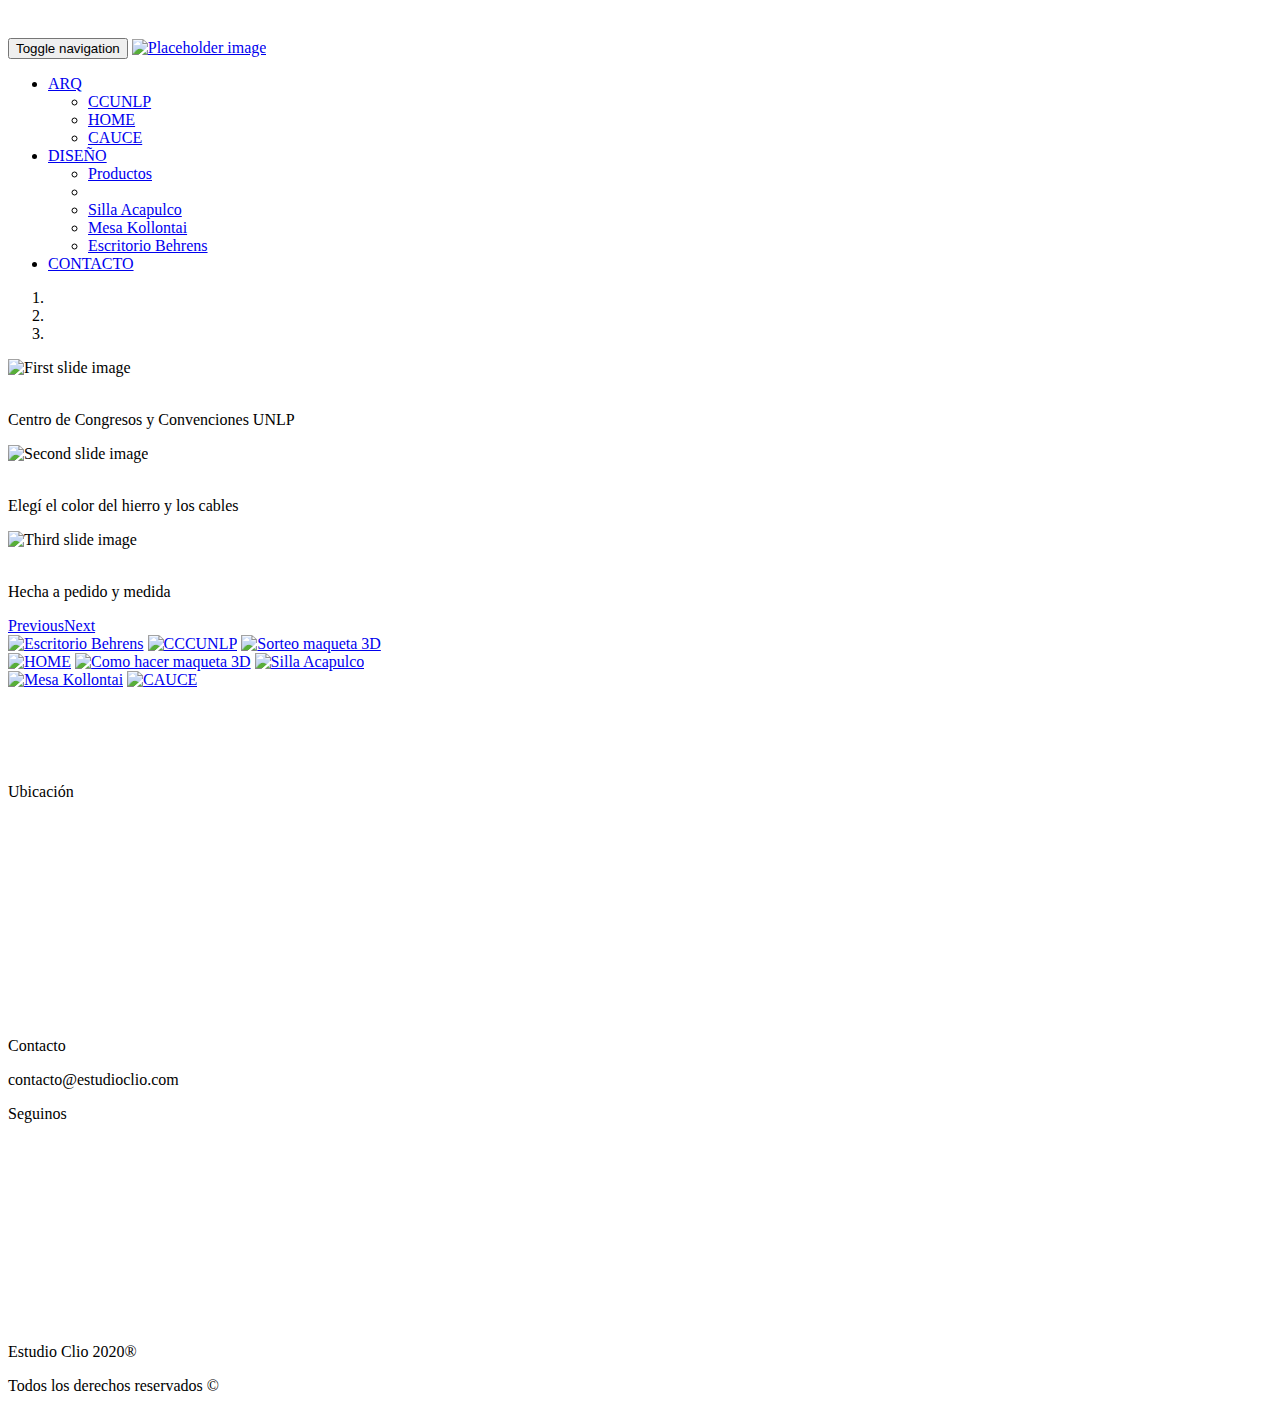
==== index.html @ f6f3227d "agregados a index" ====
<!DOCTYPE html>
<html lang="es"><!-- InstanceBegin template="/Templates/plantilla general.dwt" codeOutsideHTMLIsLocked="false" -->
  <head>
    <meta charset="utf-8">
	<meta http-equiv="X-UA-Compatible" content="IE=edge">
	<meta name="viewport" content="width=device-width, initial-scale=1">
	<!-- InstanceBeginEditable name="doctitle" -->
	<title>Estudio Clio</title>
	<link href="css/index.css" rel="stylesheet" type="text/css">
	<!-- InstanceEndEditable -->
	<!-- Bootstrap -->
    <link href="./images/icons/Icono_Estudio_clio.png" rel="icon" type="image/x-icon">
	<link href="css/bootstrap.css" rel="stylesheet">
	<link href="css/plantilla.css" rel="stylesheet" type="text/css">
	<link href="css/moviles.css" rel="stylesheet" type="text/css" media="screen and (orientation:portrait) and (max-width:768px)">
	<link href="tablets.css" rel="stylesheet" type="text/css" media="screen and (orientation:portrait) and (min-width:769px) and (max-width:992px)">

	<!-- HTML5 shim and Respond.js for IE8 support of HTML5 elements and media queries -->
	<!-- WARNING: Respond.js doesn't work if you view the page via file:// -->
	<!--[if lt IE 9]>
		  <script src="https://oss.maxcdn.com/html5shiv/3.7.2/html5shiv.min.js"></script>
		  <script src="https://oss.maxcdn.com/respond/1.4.2/respond.min.js"></script>
		<![endif]-->
  <!-- InstanceBeginEditable name="head" -->
  <!-- InstanceEndEditable -->
  <script type="text/javascript">
function MM_swapImgRestore() { //v3.0
  var i,x,a=document.MM_sr; for(i=0;a&&i<a.length&&(x=a[i])&&x.oSrc;i++) x.src=x.oSrc;
}
function MM_preloadImages() { //v3.0
  var d=document; if(d.images){ if(!d.MM_p) d.MM_p=new Array();
    var i,j=d.MM_p.length,a=MM_preloadImages.arguments; for(i=0; i<a.length; i++)
    if (a[i].indexOf("#")!=0){ d.MM_p[j]=new Image; d.MM_p[j++].src=a[i];}}
}

function MM_findObj(n, d) { //v4.01
  var p,i,x;  if(!d) d=document; if((p=n.indexOf("?"))>0&&parent.frames.length) {
    d=parent.frames[n.substring(p+1)].document; n=n.substring(0,p);}
  if(!(x=d[n])&&d.all) x=d.all[n]; for (i=0;!x&&i<d.forms.length;i++) x=d.forms[i][n];
  for(i=0;!x&&d.layers&&i<d.layers.length;i++) x=MM_findObj(n,d.layers[i].document);
  if(!x && d.getElementById) x=d.getElementById(n); return x;
}

function MM_swapImage() { //v3.0
  var i,j=0,x,a=MM_swapImage.arguments; document.MM_sr=new Array; for(i=0;i<(a.length-2);i+=3)
   if ((x=MM_findObj(a[i]))!=null){document.MM_sr[j++]=x; if(!x.oSrc) x.oSrc=x.src; x.src=a[i+2];}
}
  </script>
 </head>
<body style="padding-top: 30px" onLoad="MM_preloadImages('images/redes/facebook_color.png','images/redes/instagram_color.png','images/redes/pinterest_color.png')">

	<!-- jQuery (necessary for Bootstrap's JavaScript plugins) -->
	<script src="js/jquery-1.11.3.min.js"></script>

	<!-- Include all compiled plugins (below), or include individual files as needed -->
<script src="js/bootstrap.js"></script>
      <!-- Encabezado -->
   <div class="container-fluid-encabezado">
    <nav class="navbar navbar-default navbar-fixed-top">
      <div class="container-fluid">
        <!-- Brand and toggle get grouped for better mobile display -->
        <div class="navbar-header">
          <button type="button" class="navbar-toggle collapsed" data-toggle="collapse" data-target="#topFixedNavbar1" aria-expanded="false"><span class="sr-only">Toggle navigation</span><span class="icon-bar"></span><span class="icon-bar"></span><span class="icon-bar"></span></button>
          <a class="navbar-brand" href="index.html"><img src="images/Estudio%20Clio_Logo_Arriba.png" alt="Placeholder image" width="150" class="img-responsive"></a></div>
        <!-- Collect the nav links, forms, and other content for toggling -->
        <div class="collapse navbar-collapse" id="topFixedNavbar1">
          <ul class="nav navbar-nav">
            <li class="dropdown"><a href="#" class="dropdown-toggle" data-toggle="dropdown" role="button" aria-haspopup="true" aria-expanded="false">ARQ<span class="caret"></span></a>
              <ul class="dropdown-menu">
                <li><a href="arq_ccunlp.html">CCUNLP</a></li>
                <li><a href="arq_home.html">HOME</a></li>
                <li><a href="arq_cauce.html">CAUCE</a></li>
              </ul>
            </li>
            <li class="dropdown"><a href="#" class="dropdown-toggle" data-toggle="dropdown" role="button" aria-haspopup="true" aria-expanded="false">DISEÑO<span class="caret"></span></a>
              <ul class="dropdown-menu">
                <li><a href="prods.html">Productos</a></li>
                <li role="separator" class="divider"></li>
                <li><a href="prod_acapulco.html">Silla Acapulco</a></li>
                <li><a href="prod_kollontai.html">Mesa Kollontai</a></li>
                <li><a href="prod_behrens.html">Escritorio Behrens</a></li>
              </ul>
            </li>
            <li><a href="contacto.html">CONTACTO</a></li>
          </ul>
        </div>
        <!-- /.navbar-collapse -->
      </div>
      <!-- /.container-fluid -->
    </nav>
  </div>
    <!-- Cuerpo -->
<!-- InstanceBeginEditable name="Cuerpo" -->
    <div class="container-fluid-cuerpo">
      <div class="container-fluid-slider">
        <div id="carousel1" class="carousel slide" data-ride="carousel">
          <ol class="carousel-indicators">
            <li data-target="#carousel1" data-slide-to="0" class="active"></li>
            <li data-target="#carousel1" data-slide-to="1"></li>
            <li data-target="#carousel1" data-slide-to="2"></li>
          </ol>
          <div class="carousel-inner" role="listbox">
            <div class="item active"><img src="images/slider/slider_ccunlp_002.jpg" alt="First slide image" class="center-block">
              <div class="carousel-caption">
                <img src="images/icons/etiq_cccunlp.png" alt=""/>
                <p>Centro de Congresos y Convenciones UNLP</p>
              </div>
            </div>
            <div class="item"><img src="images/slider/slider_acapulco_001.jpg" alt="Second slide image" class="center-block">
              <div class="carousel-caption">
                <img src="images/icons/etiq_acapulco.png" alt=""/>
                <p>Elegí el color del hierro y los cables</p>
              </div>
            </div>
            <div class="item"><img src="images/slider/slider_behrens_001.jpg" alt="Third slide image" class="center-block">
              <div class="carousel-caption">
                <img src="images/icons/etiq_behrens.png" alt=""/>
                <p>Hecha a pedido y medida</p>
              </div>
            </div>
          </div>
          <a class="left carousel-control" href="#carousel1" role="button" data-slide="prev"><span class="glyphicon glyphicon-chevron-left" aria-hidden="true"></span><span class="sr-only">Previous</span></a><a class="right carousel-control" href="#carousel1" role="button" data-slide="next"><span class="glyphicon glyphicon-chevron-right" aria-hidden="true"></span><span class="sr-only">Next</span></a></div>
      </div>
      <div class="container" style="margin-bottom: 60px;">
        <div class="row">
          <div class="col-md-4">
            <a href="prod_behrens.html"><img src="images/landing/behrens_landing.jpg" class="colibri" alt="Escritorio Behrens"></a>
            <a href="arq_ccunlp.html"><img src="images/icons/etiq_cccunlp_go.png" class="colibri" alt="CCCUNLP"></a>
            <a href="https://www.instagram.com/p/CCMUcbEp0V8/?utm_source=ig_web_copy_link"><img src="images/landing/sorteo_maqueta3d.jpg" class="colibri" alt="Sorteo maqueta 3D"></a>
          </div>
          <div class="col-md-4">
            <a href="arq_home.html"><img src="images/icons/etiq_home_go.png" class="colibri" alt="HOME"></a>
            <a href="https://www.instagram.com/p/CCWgrz5H2qg/?utm_source=ig_web_copy_link"><img src="images/landing/comoyporque.jpg" class="colibri" alt="Como hacer maqueta 3D"></a>
            <a href="prod_acapulco.html"><img src="images/landing/acapulco_landing.png" class="colibri" alt="Silla Acapulco"></a>
          </div>
          <div class="col-md-4">
            <a href="prod_kollontai.html"><img src="images/landing/kollontai_landing.jpg" class="colibri" alt="Mesa Kollontai"></a>
            <a href="arq_cauce.html"><img src="images/icons/etiq_cauce_go.png" class="colibri" alt="CAUCE"></a>
          </div>
        </div>
      </div>
</div>
    <!-- InstanceEndEditable -->

    <div class="container-fluid-faldon">
      <div class="row">
        <div class="col-md-3">
        <div class="container-fluid-logofaldon">
        <img src="images/Logo_Estudio%20Clio_Horizontal_gde.png" alt=""/>
        </div>
 </div>
<div class="col-md-3">
         <p>Ubicación<p/>
         <iframe src="https://www.google.com/maps/embed?pb=!1m18!1m12!1m3!1d3271.697439074916!2d-57.96481610727663!3d-34.91404165147479!2m3!1f0!2f0!3f0!3m2!1i1024!2i768!4f13.1!3m3!1m2!1s0x95a2e7ca8beac685%3A0x30e2b6afe41bd142!2sAv.+13+460%2C+B1902CSW+La+Plata%2C+Buenos+Aires%2C+Argentina!5e0!3m2!1ses-419!2ses!4v1477274996533" width="300" height="200" frameborder="0" style="border:0" allowfullscreen></iframe>
        </div>
<div class="col-md-3">
        <p>Contacto<p/>
        <div class="container-fluid-infocontacto">
          <p>contacto@estudioclio.com<p/>
        </div>
</div>
<div class="col-md-3">
        <p>Seguinos<p/>
        <p>
    <a href="https://www.facebook.com/estudioclio/" target="new" onMouseOver="MM_swapImage('facebook','','images/redes/facebook_color.png',1)" onMouseOut="MM_swapImgRestore()"><img src="images/redes/facebook_blanco.png" alt="" id="facebook"></a>
    <a href="https://www.instagram.com/estudioclio/" target="new" onMouseOver="MM_swapImage('instagram','','images/redes/instagram_color.png',1)" onMouseOut="MM_swapImgRestore()"><img src="images/redes/instagram_blanco.png" alt="" id="instagram"></a>
    <a href="https://www.pinterest.com/estudioclio/" target="new" onMouseOver="MM_swapImage('pinterest','','images/redes/pinterest_color.png',1)" onMouseOut="MM_swapImgRestore()"><img src="images/redes/pinterest_blanco.png" alt="" id="pinterest"></a>
        <p/>
      <iframe src="https://www.facebook.com/plugins/page.php?href=https%3A%2F%2Fwww.facebook.com%2Festudioclio%2F&tabs=timeline&width=300&height=100&small_header=false&adapt_container_width=true&hide_cover=false&show_facepile=true&appId" width="300" height="150" style="border:none;overflow:hidden" scrolling="no" frameborder="0" allowTransparency="true"></iframe>

</div>
  </div>
</div>
</div>
    <!-- Basamento -->
<div class="container-fluid-basamento">
  <p>Estudio Clio 2020®</p>
  <p>Todos los derechos reservados ©</p>
</div>
<script async src="https://www.googletagmanager.com/gtag/js?id=UA-172862277-1"></script>
<script>
  window.dataLayer = window.dataLayer || [];
  function gtag(){dataLayer.push(arguments);}
  gtag('js', new Date());

  gtag('config', 'UA-172862277-1');
</script>
</body>
<!-- InstanceEnd --></html>
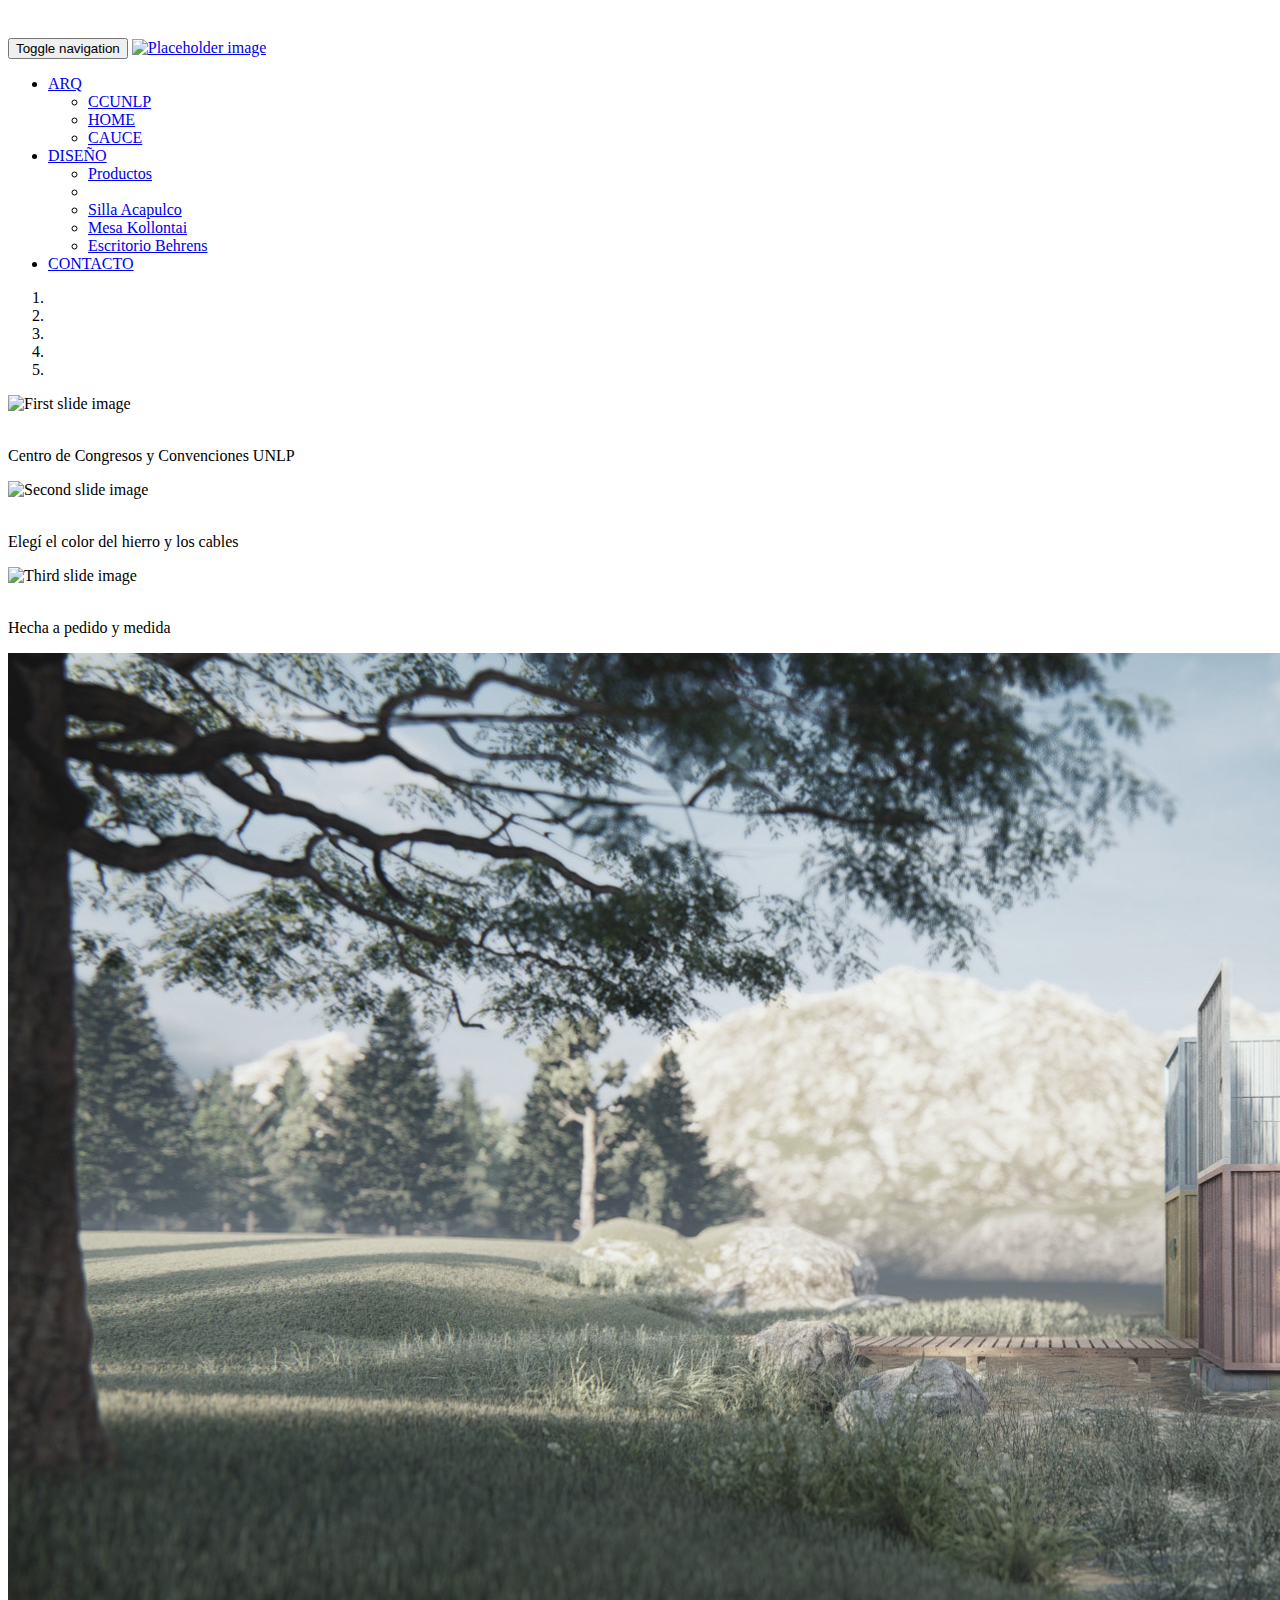
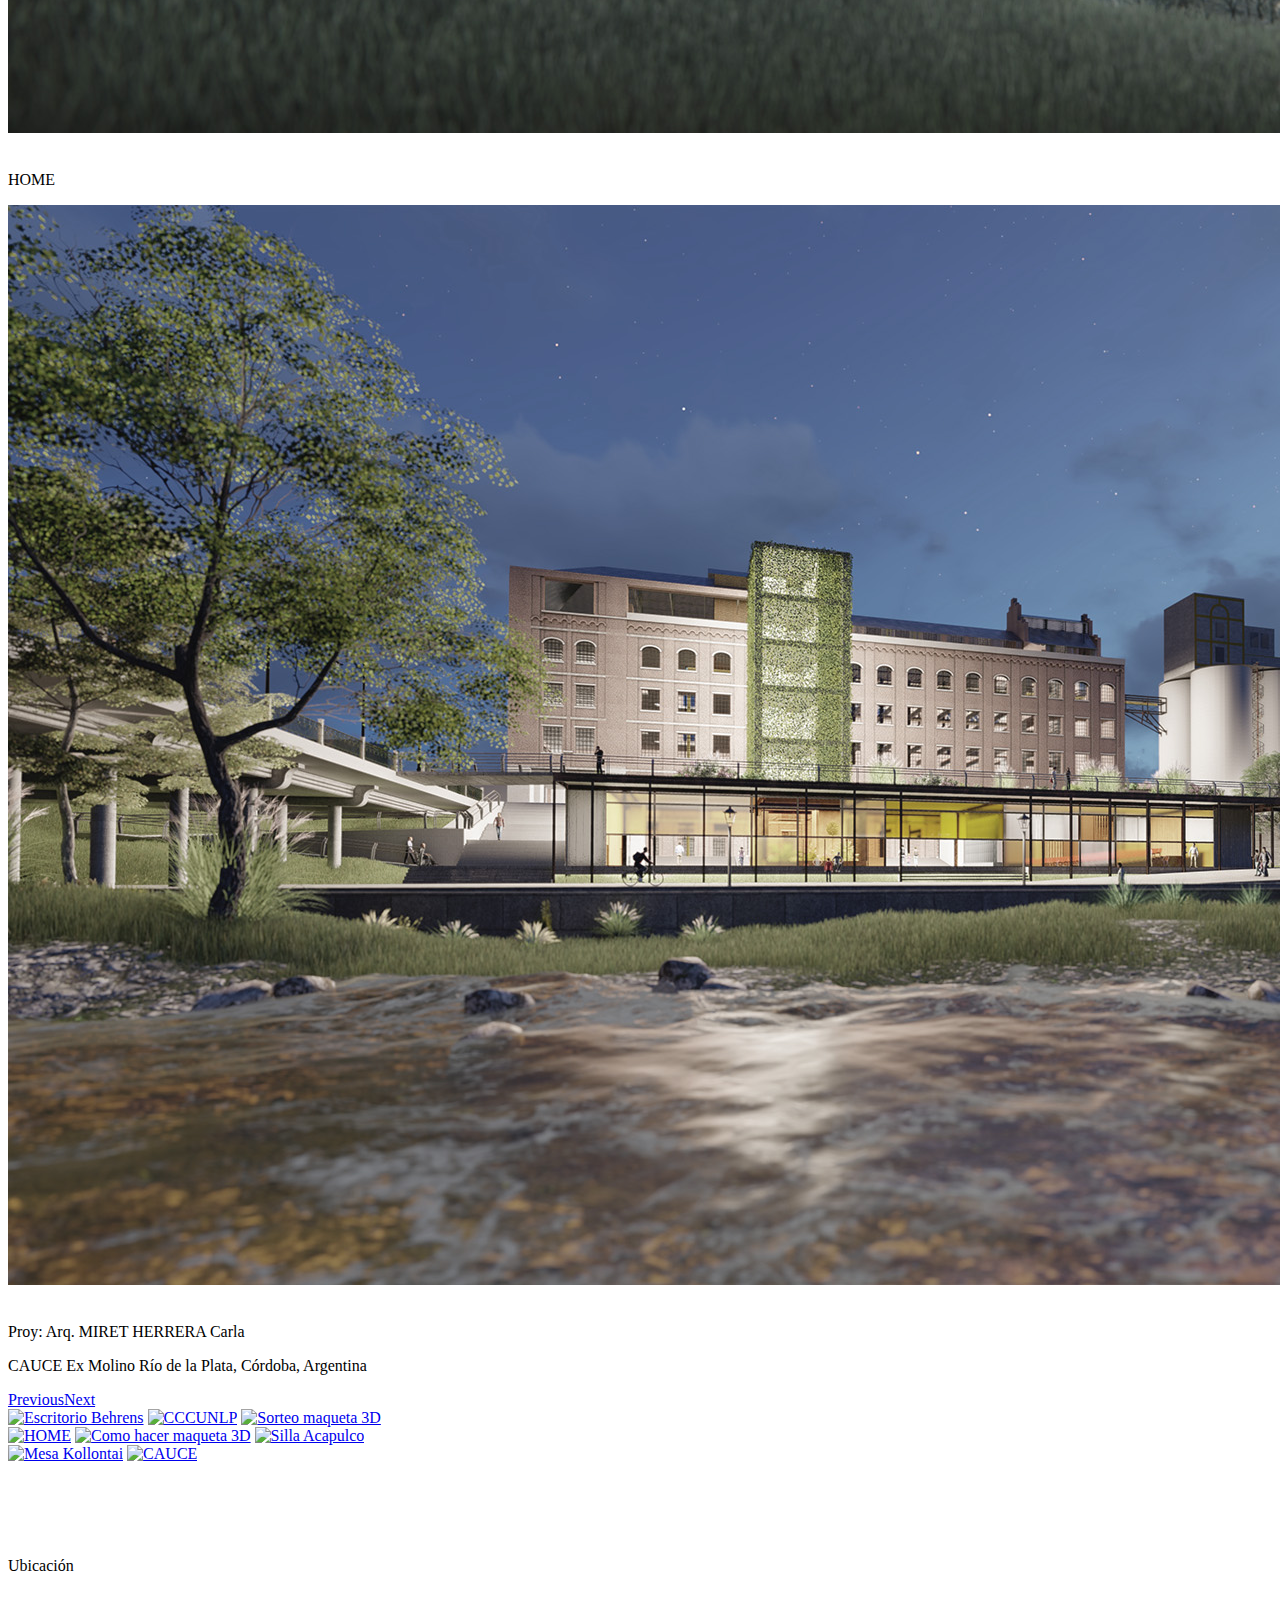
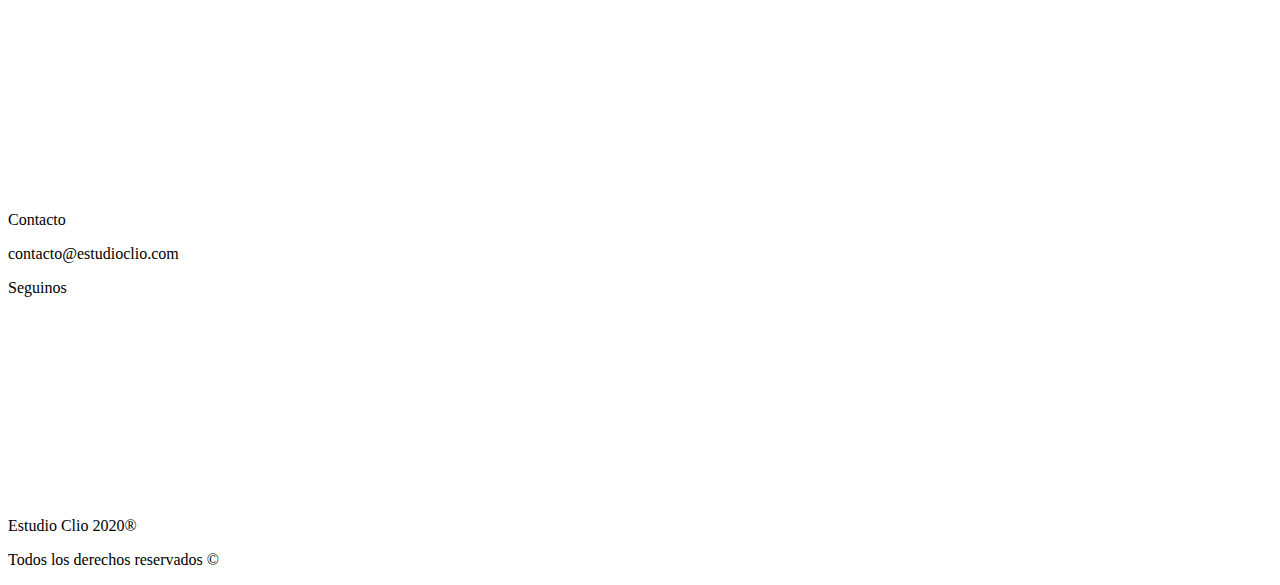
==== commit d3993c48: "resolucion img + index" ====
--- a/index.html
+++ b/index.html
@@ -91,36 +91,51 @@
   </div>
     <!-- Cuerpo -->
 <!-- InstanceBeginEditable name="Cuerpo" -->
-    <div class="container-fluid-cuerpo">
-      <div class="container-fluid-slider">
-        <div id="carousel1" class="carousel slide" data-ride="carousel">
-          <ol class="carousel-indicators">
-            <li data-target="#carousel1" data-slide-to="0" class="active"></li>
-            <li data-target="#carousel1" data-slide-to="1"></li>
-            <li data-target="#carousel1" data-slide-to="2"></li>
-          </ol>
-          <div class="carousel-inner" role="listbox">
-            <div class="item active"><img src="images/slider/slider_ccunlp_002.jpg" alt="First slide image" class="center-block">
-              <div class="carousel-caption">
-                <img src="images/icons/etiq_cccunlp.png" alt=""/>
-                <p>Centro de Congresos y Convenciones UNLP</p>
-              </div>
-            </div>
-            <div class="item"><img src="images/slider/slider_acapulco_001.jpg" alt="Second slide image" class="center-block">
-              <div class="carousel-caption">
-                <img src="images/icons/etiq_acapulco.png" alt=""/>
-                <p>Elegí el color del hierro y los cables</p>
-              </div>
-            </div>
-            <div class="item"><img src="images/slider/slider_behrens_001.jpg" alt="Third slide image" class="center-block">
-              <div class="carousel-caption">
-                <img src="images/icons/etiq_behrens.png" alt=""/>
-                <p>Hecha a pedido y medida</p>
-              </div>
-            </div>
-          </div>
-          <a class="left carousel-control" href="#carousel1" role="button" data-slide="prev"><span class="glyphicon glyphicon-chevron-left" aria-hidden="true"></span><span class="sr-only">Previous</span></a><a class="right carousel-control" href="#carousel1" role="button" data-slide="next"><span class="glyphicon glyphicon-chevron-right" aria-hidden="true"></span><span class="sr-only">Next</span></a></div>
+<div class="container-fluid-cuerpo">
+  <div class="container-fluid-slider">
+    <div id="carousel1" class="carousel slide" data-ride="carousel">
+      <ol class="carousel-indicators">
+        <li data-target="#carousel1" data-slide-to="0" class="active"></li>
+        <li data-target="#carousel1" data-slide-to="1"></li>
+        <li data-target="#carousel1" data-slide-to="2"></li>
+        <li data-target="#carousel1" data-slide-to="3"></li>
+        <li data-target="#carousel1" data-slide-to="4"></li>
+      </ol>
+      <div class="carousel-inner" role="listbox">
+        <div class="item active"><img src="images/slider/slider_ccunlp_002.jpg" alt="First slide image" class="center-block">
+          <div class="carousel-caption">
+            <img src="images/icons/etiq_cccunlp.png" alt=""/>
+            <p>Centro de Congresos y Convenciones UNLP</p>
+          </div>
+        </div>
+        <div class="item"><img src="images/slider/slider_acapulco_001.jpg" alt="Second slide image" class="center-block">
+          <div class="carousel-caption">
+            <img src="images/icons/etiq_acapulco.png" alt=""/>
+            <p>Elegí el color del hierro y los cables</p>
+          </div>
+        </div>
+        <div class="item"><img src="images/slider/slider_behrens_001.jpg" alt="Third slide image" class="center-block">
+          <div class="carousel-caption">
+            <img src="images/icons/etiq_behrens.png" alt=""/>
+            <p>Hecha a pedido y medida</p>
+          </div>
+        </div>
+        <div class="item"><img src="images/slider/slider_home_001.jpg" alt="fourth slide image" class="center-block">
+          <div class="carousel-caption">
+            <img src="images/icons/etiq_home.png" alt=""/>
+            <p>HOME</p>
+          </div>
+        </div>
+        <div class="item"><img src="images/slider/slider_cauce_015.jpg" alt="five slide image" class="center-block">
+          <div class="carousel-caption">
+            <img src="images/icons/etiq_cauce.png" alt=""/>
+            <p>Proy: Arq. MIRET HERRERA Carla</p>
+            <p>CAUCE Ex Molino Río de la Plata, Córdoba, Argentina</p>
+          </div>
+        </div>
       </div>
+      <a class="left carousel-control" href="#carousel1" role="button" data-slide="prev"><span class="glyphicon glyphicon-chevron-left" aria-hidden="true"></span><span class="sr-only">Previous</span></a><a class="right carousel-control" href="#carousel1" role="button" data-slide="next"><span class="glyphicon glyphicon-chevron-right" aria-hidden="true"></span><span class="sr-only">Next</span></a></div>
+  </div>
       <div class="container" style="margin-bottom: 60px;">
         <div class="row">
           <div class="col-md-4">
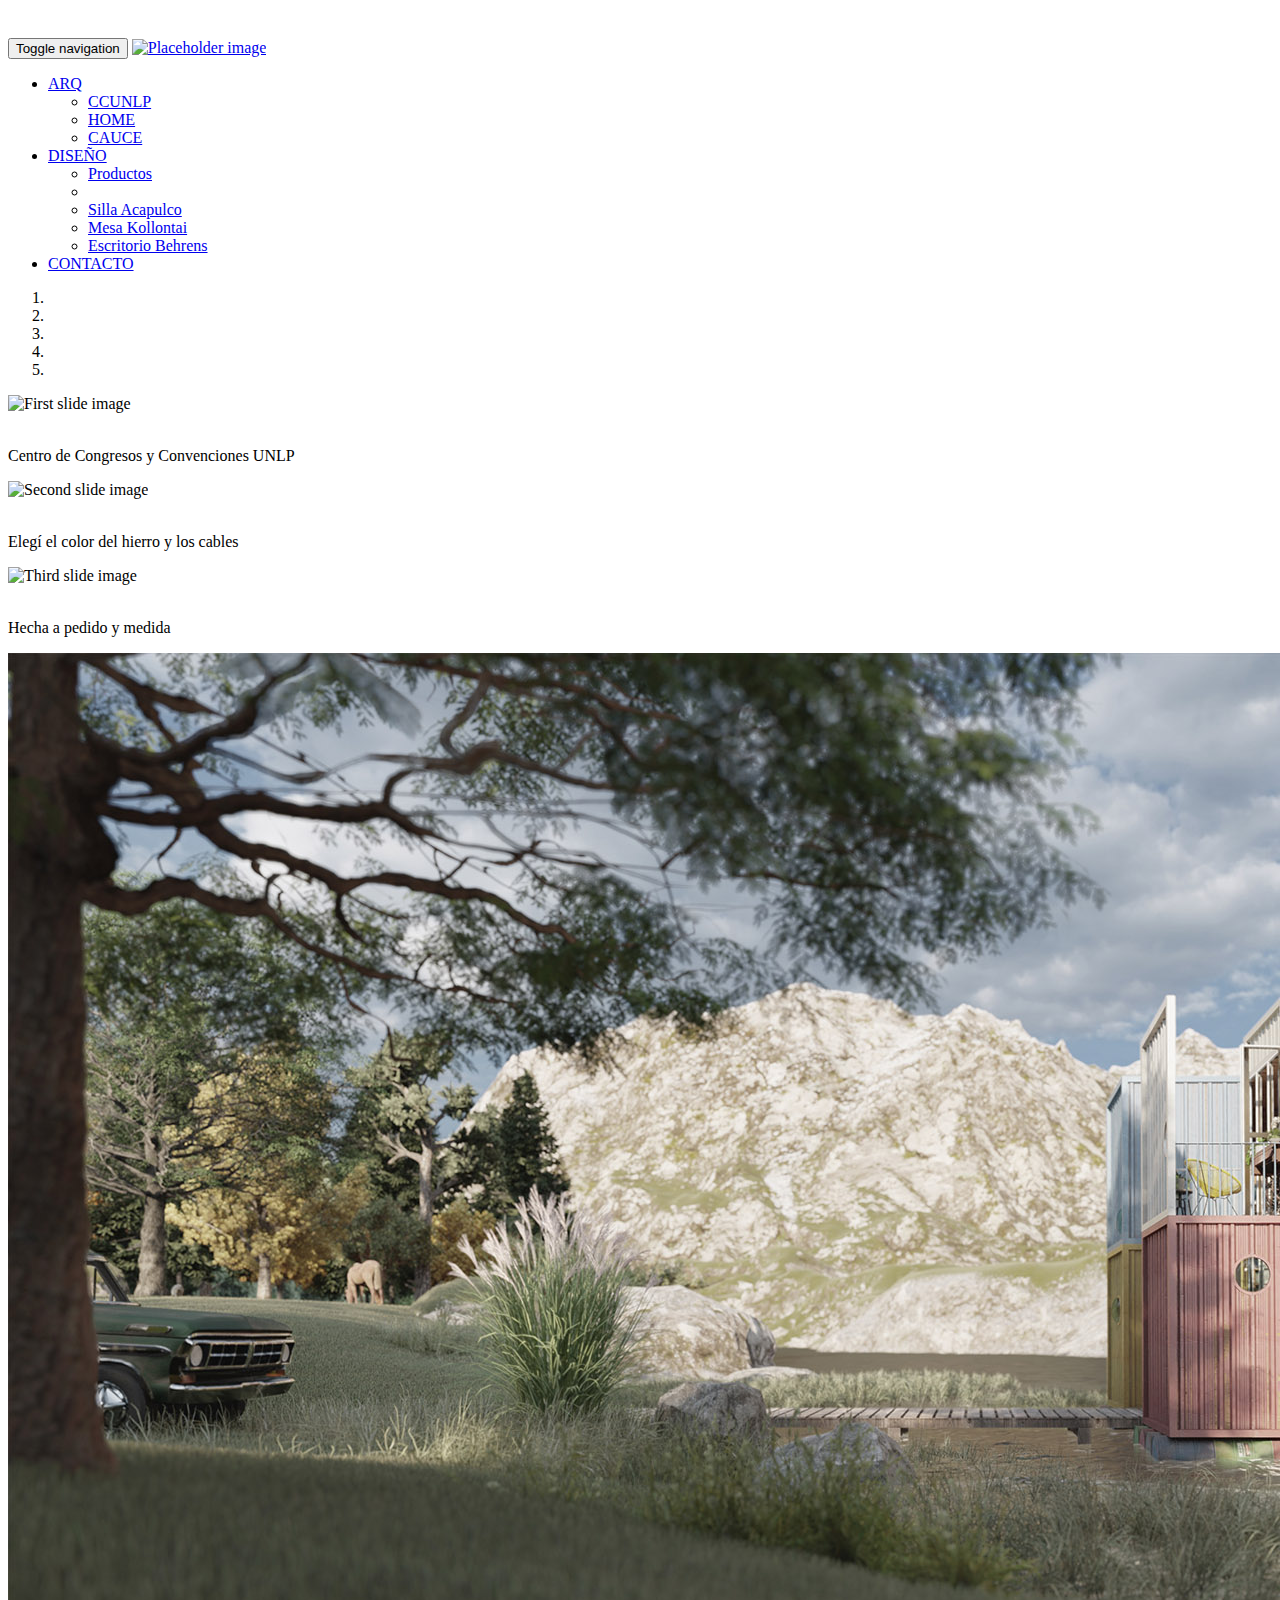
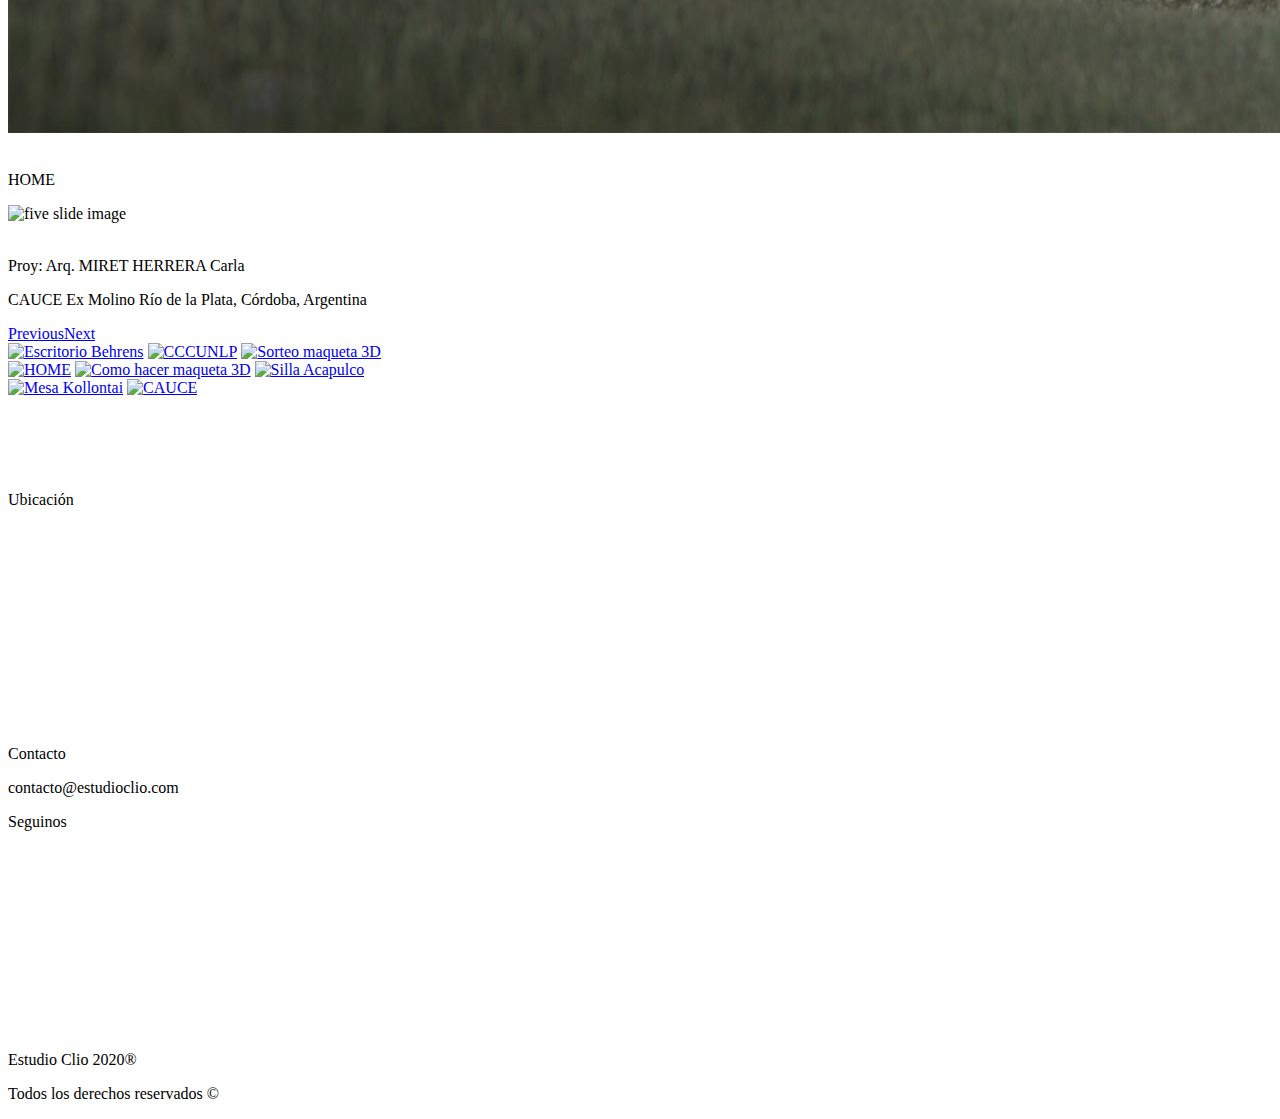
==== commit 1d3b643a: "fix index" ====
--- a/index.html
+++ b/index.html
@@ -126,7 +126,7 @@
             <p>HOME</p>
           </div>
         </div>
-        <div class="item"><img src="images/slider/slider_cauce_015.jpg" alt="five slide image" class="center-block">
+        <div class="item"><img src="images/slider/slider_cauce_008.jpg" alt="five slide image" class="center-block">
           <div class="carousel-caption">
             <img src="images/icons/etiq_cauce.png" alt=""/>
             <p>Proy: Arq. MIRET HERRERA Carla</p>
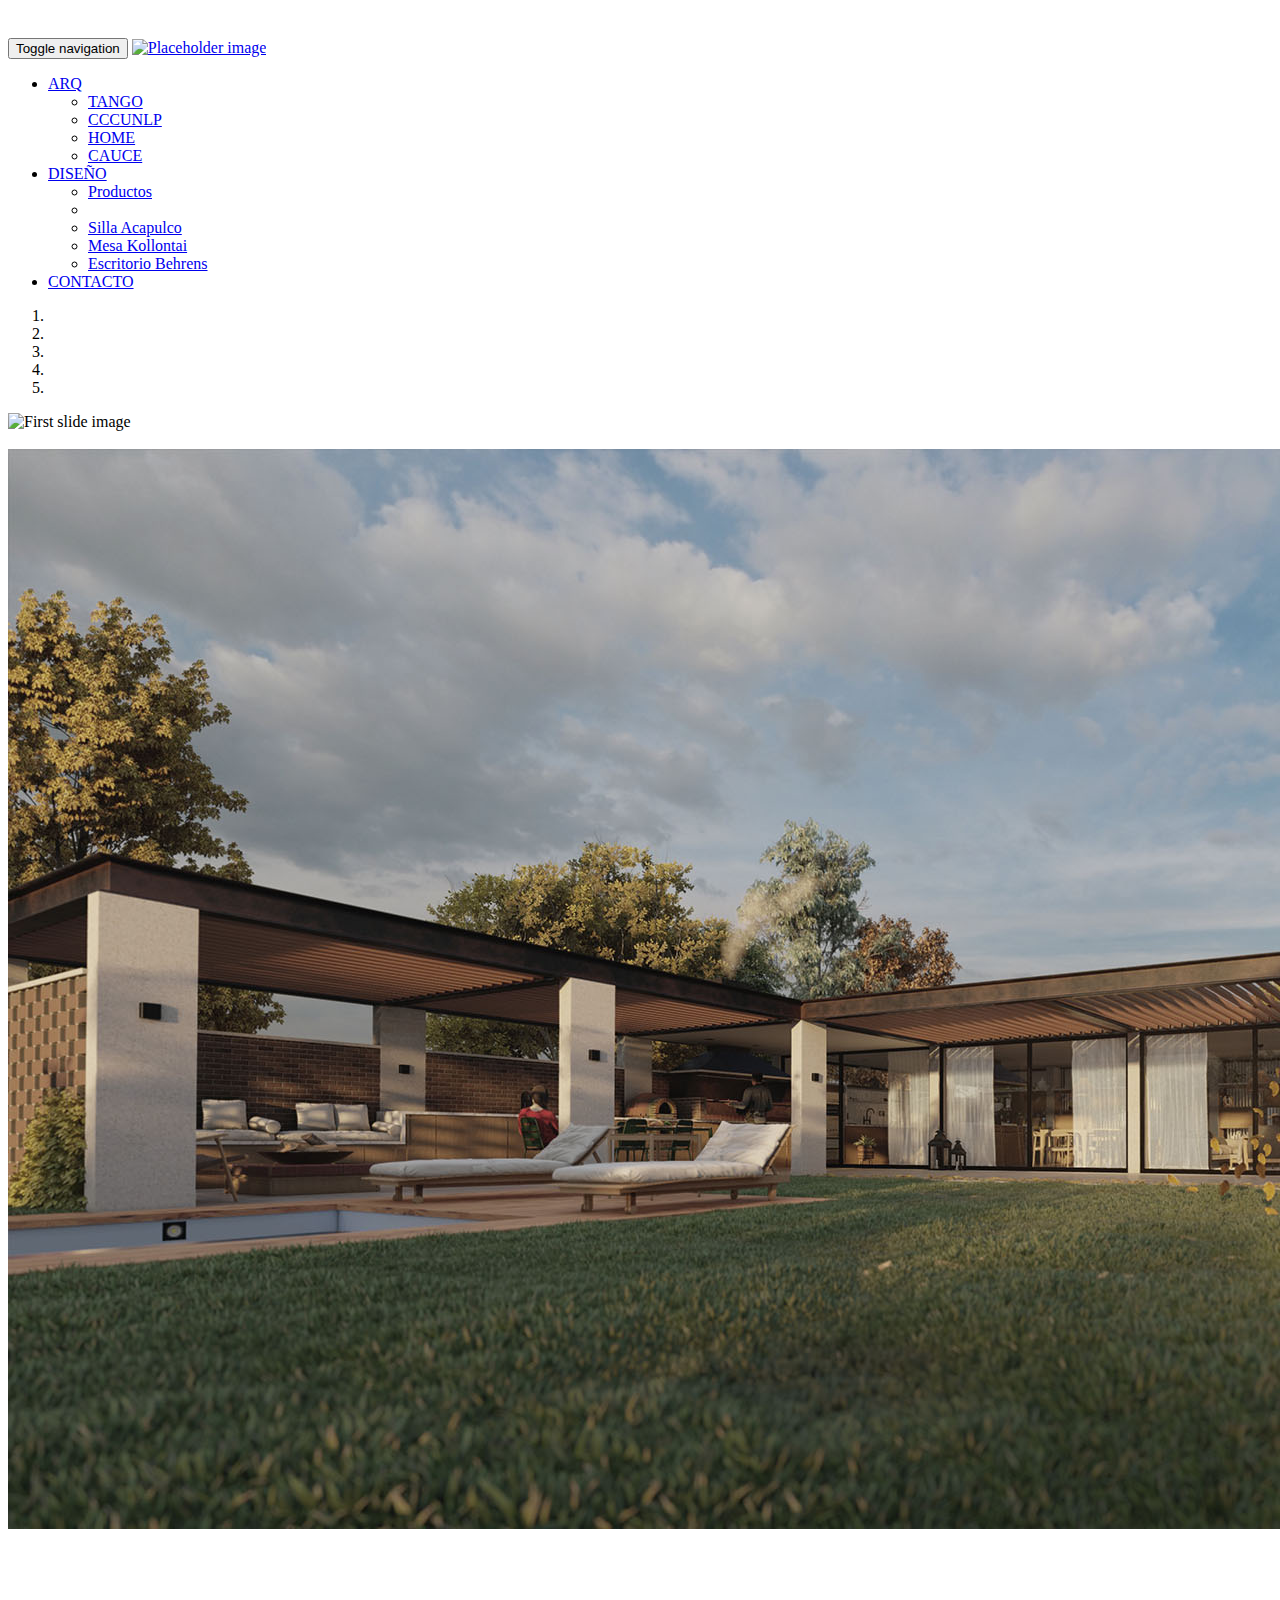
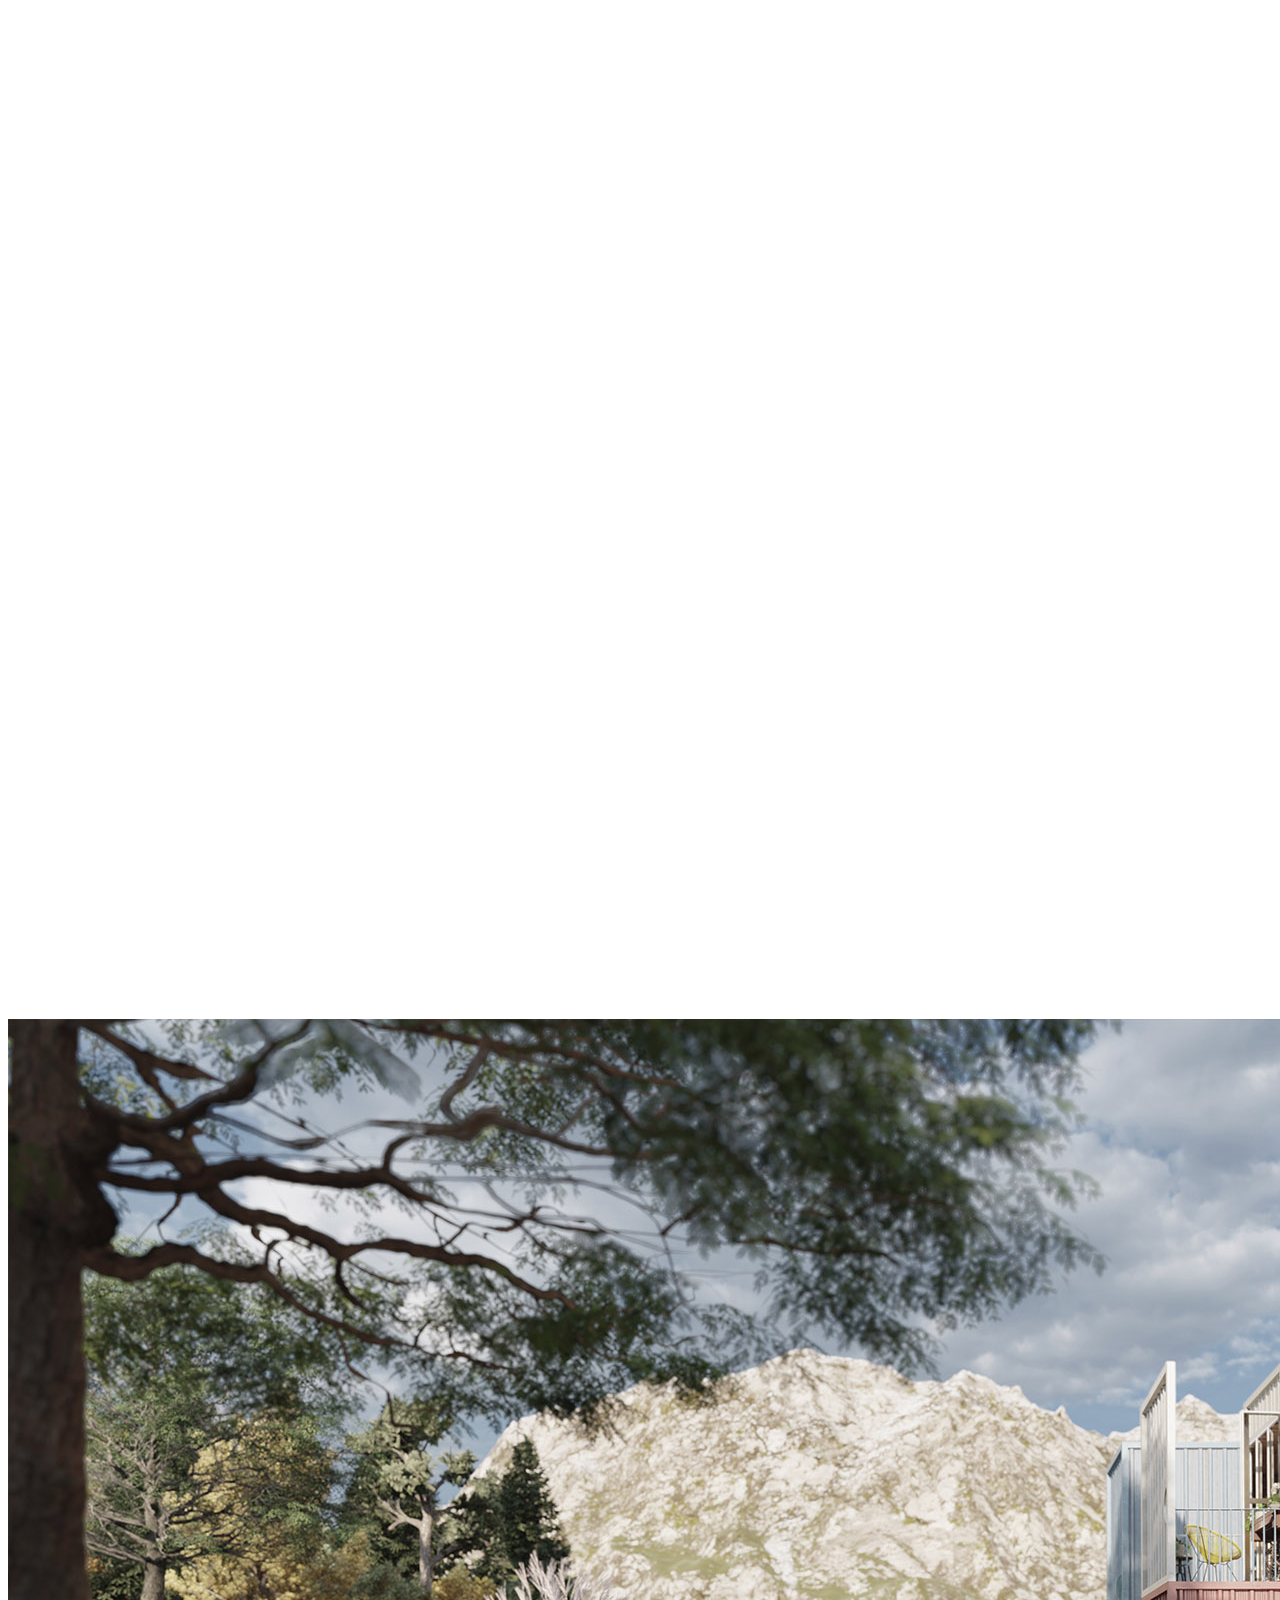
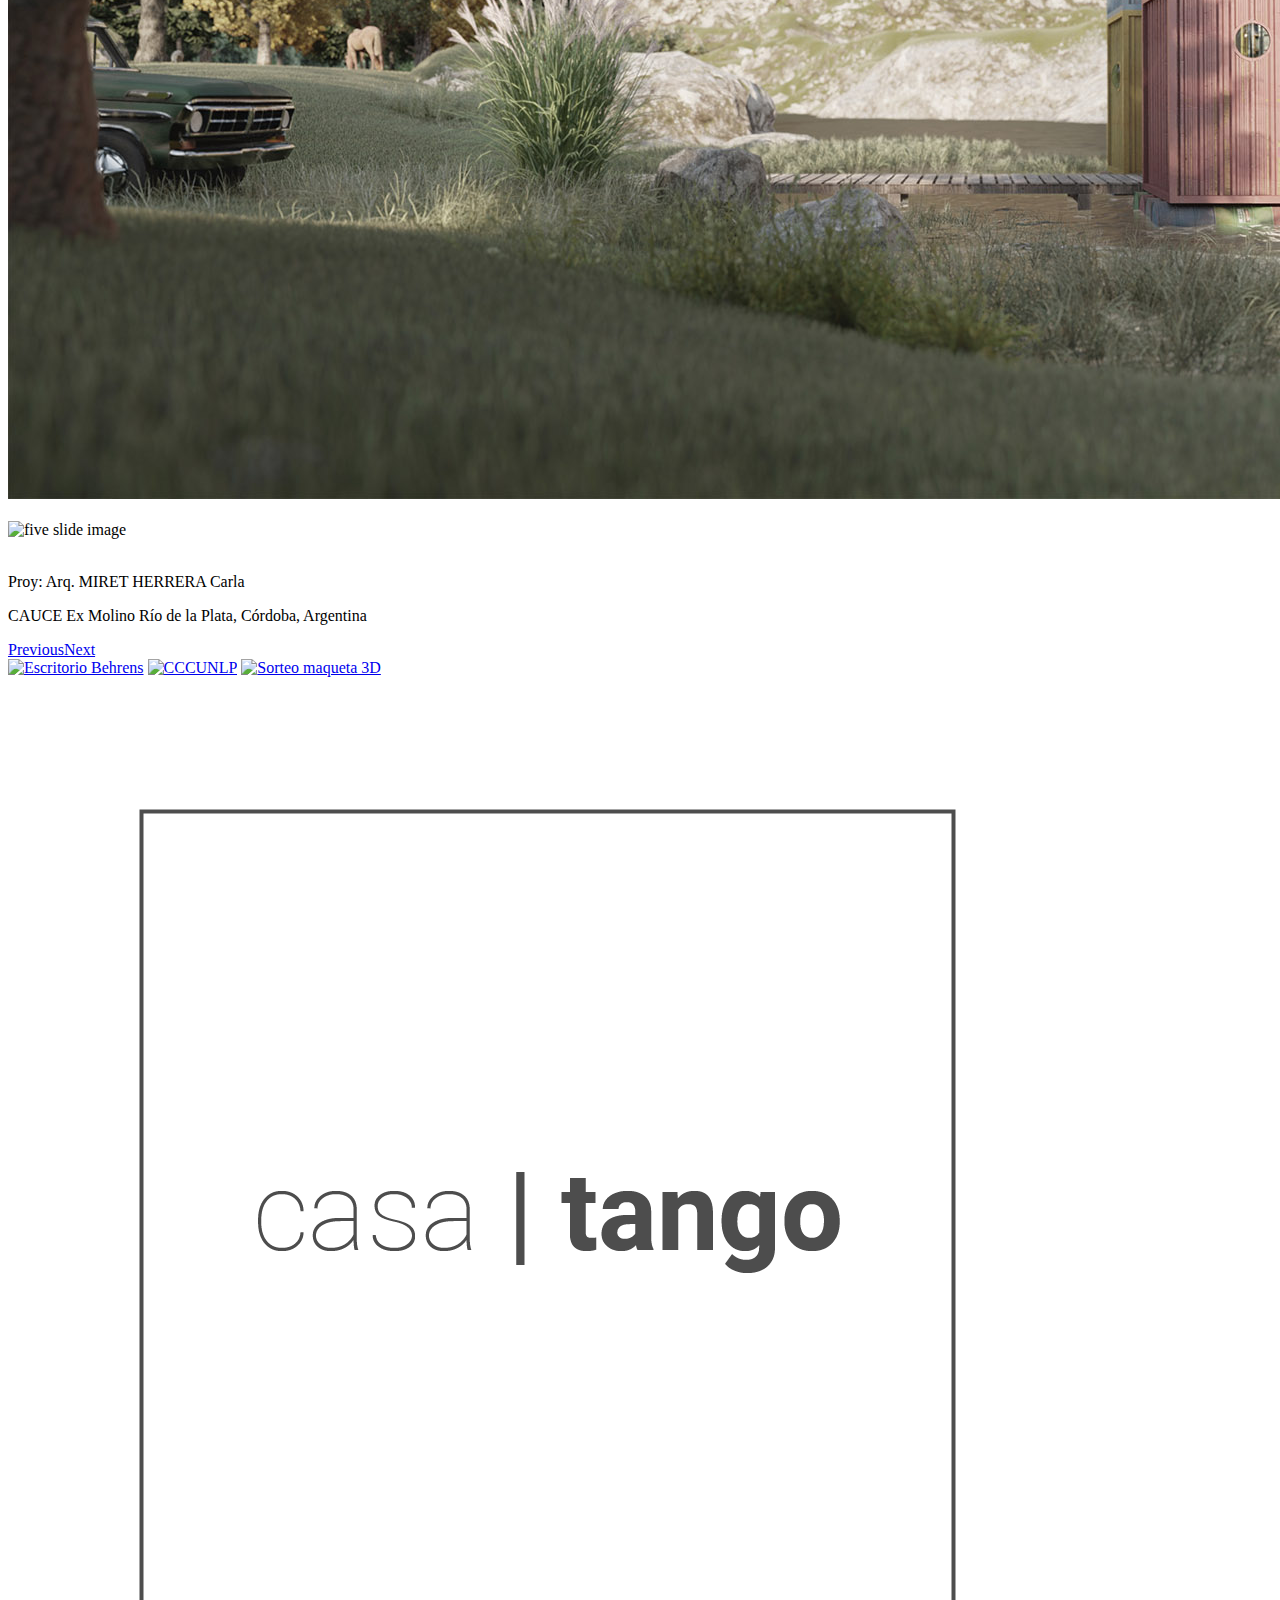
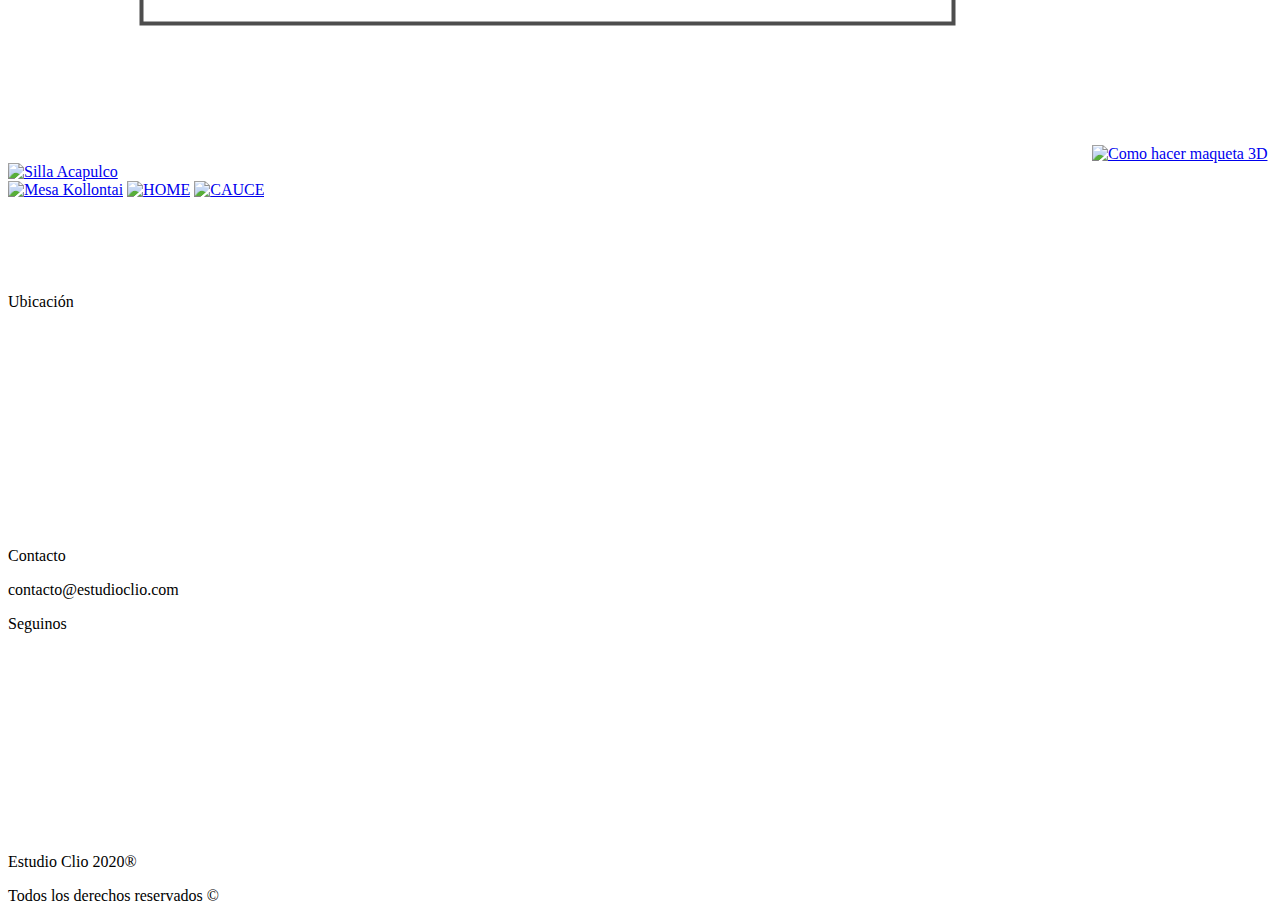
==== commit 4d6988f6: "add casa tango" ====
--- a/index.html
+++ b/index.html
@@ -67,7 +67,8 @@
           <ul class="nav navbar-nav">
             <li class="dropdown"><a href="#" class="dropdown-toggle" data-toggle="dropdown" role="button" aria-haspopup="true" aria-expanded="false">ARQ<span class="caret"></span></a>
               <ul class="dropdown-menu">
-                <li><a href="arq_ccunlp.html">CCUNLP</a></li>
+                <li><a href="arq_tango.html">TANGO</a></li>
+                <li><a href="arq_ccunlp.html">CCCUNLP</a></li>
                 <li><a href="arq_home.html">HOME</a></li>
                 <li><a href="arq_cauce.html">CAUCE</a></li>
               </ul>
@@ -104,31 +105,30 @@
       <div class="carousel-inner" role="listbox">
         <div class="item active"><img src="images/slider/slider_ccunlp_002.jpg" alt="First slide image" class="center-block">
           <div class="carousel-caption">
-            <img src="images/icons/etiq_cccunlp.png" alt=""/>
-            <p>Centro de Congresos y Convenciones UNLP</p>
-          </div>
-        </div>
-        <div class="item"><img src="images/slider/slider_acapulco_001.jpg" alt="Second slide image" class="center-block">
-          <div class="carousel-caption">
-            <img src="images/icons/etiq_acapulco.png" alt=""/>
-            <p>Elegí el color del hierro y los cables</p>
-          </div>
-        </div>
-        <div class="item"><img src="images/slider/slider_behrens_001.jpg" alt="Third slide image" class="center-block">
-          <div class="carousel-caption">
-            <img src="images/icons/etiq_behrens.png" alt=""/>
-            <p>Hecha a pedido y medida</p>
+            <a href="arq_ccunlp.html">
+              <img src="images/icons/etiq_cccunlp.png" alt=""/>
+            </a>   
+          </div>
+        </div>
+        <div class="item"><img src="images/slider/slider_tango_012.jpg" alt="fourth slide image" class="center-block">
+          <div class="carousel-caption">
+            <a href="arq_tango.html">
+              <img src="images/icons/etiq_tango.png" alt=""/>
+            </a>
           </div>
         </div>
         <div class="item"><img src="images/slider/slider_home_001.jpg" alt="fourth slide image" class="center-block">
           <div class="carousel-caption">
-            <img src="images/icons/etiq_home.png" alt=""/>
-            <p>HOME</p>
+            <a href="arq_home.html">
+              <img src="images/icons/etiq_home.png" alt=""/>
+            </a>
           </div>
         </div>
         <div class="item"><img src="images/slider/slider_cauce_008.jpg" alt="five slide image" class="center-block">
           <div class="carousel-caption">
-            <img src="images/icons/etiq_cauce.png" alt=""/>
+            <a href="arq_cauce.html">
+              <img src="images/icons/etiq_cauce.png" alt=""/>
+            </a> 
             <p>Proy: Arq. MIRET HERRERA Carla</p>
             <p>CAUCE Ex Molino Río de la Plata, Córdoba, Argentina</p>
           </div>
@@ -144,12 +144,13 @@
             <a href="https://www.instagram.com/p/CCMUcbEp0V8/?utm_source=ig_web_copy_link"><img src="images/landing/sorteo_maqueta3d.jpg" class="colibri" alt="Sorteo maqueta 3D"></a>
           </div>
           <div class="col-md-4">
-            <a href="arq_home.html"><img src="images/icons/etiq_home_go.png" class="colibri" alt="HOME"></a>
+            <a href="arq_tango.html"><img src="images/icons/etiq_tango_go.png" class="colibri" alt="CASA TANGO"></a>
             <a href="https://www.instagram.com/p/CCWgrz5H2qg/?utm_source=ig_web_copy_link"><img src="images/landing/comoyporque.jpg" class="colibri" alt="Como hacer maqueta 3D"></a>
             <a href="prod_acapulco.html"><img src="images/landing/acapulco_landing.png" class="colibri" alt="Silla Acapulco"></a>
           </div>
           <div class="col-md-4">
             <a href="prod_kollontai.html"><img src="images/landing/kollontai_landing.jpg" class="colibri" alt="Mesa Kollontai"></a>
+            <a href="arq_home.html"><img src="images/icons/etiq_home_go.png" class="colibri" alt="HOME"></a>
             <a href="arq_cauce.html"><img src="images/icons/etiq_cauce_go.png" class="colibri" alt="CAUCE"></a>
           </div>
         </div>
